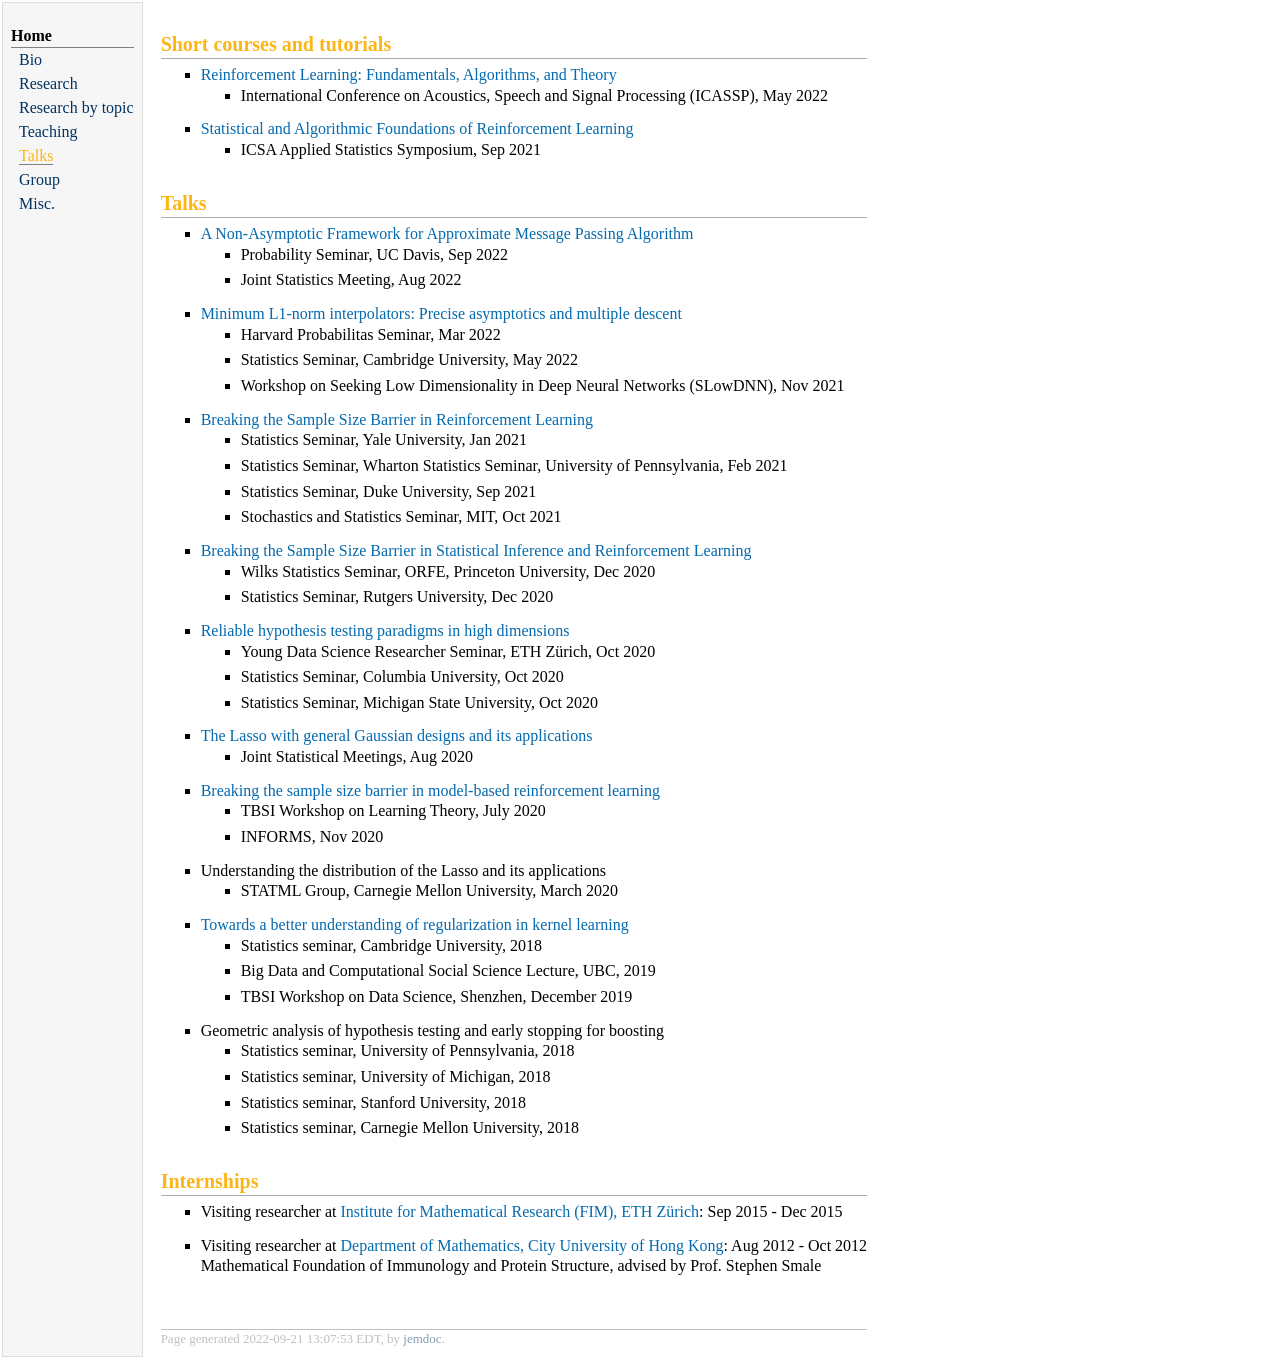
==== experience.html @ a6e08378 "Add files via upload" ====
<!DOCTYPE html PUBLIC "-//W3C//DTD XHTML 1.1//EN"
  "http://www.w3.org/TR/xhtml11/DTD/xhtml11.dtd">
<html xmlns="http://www.w3.org/1999/xhtml" xml:lang="en">
<head>
<meta name="generator" content="jemdoc, see http://jemdoc.jaboc.net/" />
<meta http-equiv="Content-Type" content="text/html;charset=utf-8" />
<link rel="stylesheet" href="jemdoc.css" type="text/css" />
<title>Yuting Wei - Wharton Statistics</title>
</head>
<body>
<table summary="Table for page layout." id="tlayout">
<tr valign="top">
<td id="layout-menu">
<div class="menu-category">Home</div>
<div class="menu-item"><a href="index.html">Bio</a></div>
<div class="menu-item"><a href="publications.html">Research</a></div>
<div class="menu-item"><a href="publications-category.html">Research&nbsp;by&nbsp;topic</a></div>
<div class="menu-item"><a href="teaching.html">Teaching</a></div>
<div class="menu-item"><a href="experience.html" class="current">Talks</a></div>
<div class="menu-item"><a href="group.html">Group</a></div>
<div class="menu-item"><a href="fun.html">Misc.</a></div>
</td>
<td id="layout-content">
<!-- Global site tag (gtag.js) - Google Analytics -->
<script async src="https://www.googletagmanager.com/gtag/js?id=UA-150369356-1"></script>
<script>
  window.dataLayer = window.dataLayer || [];
  function gtag(){dataLayer.push(arguments);}
  gtag('js', new Date());

  gtag('config', 'UA-150369356-1');
</script>
<h2>Short courses and tutorials</h2>
<ul>
<li><p><a href="documents/slides/icassp2022_tutorial.pdf">Reinforcement Learning: Fundamentals, Algorithms, and Theory</a> <br /></p>
<ul>
<li><p>International Conference on Acoustics, Speech and Signal Processing (ICASSP), May 2022</p>
</li>
</ul>

</li>
</ul>
<ul>
<li><p><a href="">Statistical and Algorithmic Foundations of Reinforcement Learning</a><br /> </p>
<ul>
<li><p>ICSA Applied Statistics Symposium, Sep 2021</p>
</li>
</ul>

</li>
</ul>
<h2>Talks</h2>
<ul>
<li><p><a href="documents/slides/slides-amp.pdf">A Non-Asymptotic Framework for Approximate Message Passing Algorithm</a> <br /></p>
<ul>
<li><p>Probability Seminar, UC Davis, Sep 2022</p>
</li>
<li><p>Joint Statistics Meeting, Aug 2022</p>
</li>
</ul>

</li>
</ul>
<ul>
<li><p><a href="documents/slides/slides-interpolation.pdf">Minimum L1-norm interpolators: Precise asymptotics and multiple descent</a> <br /></p>
<ul>
<li><p>Harvard Probabilitas Seminar, Mar 2022</p>
</li>
<li><p>Statistics Seminar, Cambridge University, May 2022</p>
</li>
<li><p>Workshop on Seeking Low Dimensionality in Deep Neural Networks (SLowDNN), Nov 2021</p>
</li>
</ul>

</li>
</ul>
<ul>
<li><p><a href="documents/slides/breaking+Q.pdf">Breaking the Sample Size Barrier in Reinforcement Learning</a> <br /> </p>
<ul>
<li><p>Statistics Seminar, Yale University, Jan 2021</p>
</li>
<li><p>Statistics Seminar, Wharton Statistics Seminar, University of Pennsylvania, Feb 2021</p>
</li>
<li><p>Statistics Seminar, Duke University, Sep 2021</p>
</li>
<li><p>Stochastics and Statistics Seminar, MIT, Oct 2021</p>
</li>
</ul>

</li>
</ul>
<ul>
<li><p><a href="documents/slides/lasso-rl.pdf">Breaking the Sample Size Barrier in Statistical Inference and Reinforcement Learning</a> <br /> </p>
<ul>
<li><p>Wilks Statistics Seminar, ORFE, Princeton University, Dec 2020</p>
</li>
<li><p>Statistics Seminar, Rutgers University, Dec 2020</p>
</li>
</ul>

</li>
</ul>
<ul>
<li><p><a href="documents/slides/testing.pdf">Reliable hypothesis testing paradigms in high dimensions</a> <br /> </p>
<ul>
<li><p>Young Data Science Researcher Seminar, ETH Zürich, Oct 2020</p>
</li>
<li><p>Statistics Seminar, Columbia University, Oct 2020</p>
</li>
<li><p>Statistics Seminar, Michigan State University, Oct 2020</p>
</li>
</ul>

</li>
</ul>
<ul>
<li><p><a href="documents/slides/lasso.pdf">The Lasso with general Gaussian designs and its applications</a> <br /></p>
<ul>
<li><p>Joint Statistical Meetings, Aug 2020</p>
</li>
</ul>

</li>
</ul>
<ul>
<li><p><a href="documents/slides/model-based-rl-slides.pdf">Breaking the sample size barrier in model-based reinforcement learning</a> <br /></p>
<ul>
<li><p>TBSI Workshop on Learning Theory, July 2020</p>
</li>
<li><p>INFORMS, Nov 2020</p>
</li>
</ul>

</li>
</ul>
<ul>
<li><p>Understanding the distribution of the Lasso and its applications<br /></p>
<ul>
<li><p>STATML Group, Carnegie Mellon University, March 2020</p>
</li>
</ul>

</li>
</ul>
<ul>
<li><p><a href="documents/slides/early-stopping-cambridge.pdf">Towards a better understanding of regularization in kernel learning</a> <br /></p>
<ul>
<li><p>Statistics seminar, Cambridge University, 2018<br /></p>
</li>
<li><p>Big Data and Computational Social Science Lecture, UBC, 2019</p>
</li>
<li><p>TBSI Workshop on Data Science, Shenzhen, December 2019</p>
</li>
</ul>

</li>
</ul>
<ul>
<li><p>Geometric analysis of hypothesis testing and early stopping for boosting <br /></p>
<ul>
<li><p>Statistics seminar, University of Pennsylvania, 2018<br /></p>
</li>
<li><p>Statistics seminar, University of Michigan, 2018<br /></p>
</li>
<li><p>Statistics seminar, Stanford University, 2018<br /></p>
</li>
<li><p>Statistics seminar, Carnegie Mellon University, 2018</p>
</li>
</ul>

</li>
</ul>
<h2>Internships</h2>
<ul>
<li><p>Visiting researcher at <a href="https://www.math.ethz.ch/research/seminar-for-statistics.html">Institute for Mathematical Research (FIM), ETH Zürich</a>:  Sep 2015 - Dec 2015</p>
</li>
</ul>
<ul>
<li><p>Visiting researcher at <a href="http://www6.cityu.edu.hk/ma/">Department of Mathematics, City University of Hong Kong</a>: Aug 2012 - Oct 2012 <br />
Mathematical Foundation of Immunology and Protein Structure, advised by Prof. Stephen Smale</p>
</li>
</ul>
<div id="footer">
<div id="footer-text">
Page generated 2022-09-21 13:07:53 EDT, by <a href="http://jemdoc.jaboc.net/">jemdoc</a>.
</div>
</div>
</td>
</tr>
</table>
<script>
  (function(i,s,o,g,r,a,m){i['GoogleAnalyticsObject']=r;i[r]=i[r]||function(){
  (i[r].q=i[r].q||[]).push(arguments)},i[r].l=1*new Date();a=s.createElement(o),
  m=s.getElementsByTagName(o)[0];a.async=1;a.src=g;m.parentNode.insertBefore(a,m)
  })(window,document,'script','//www.google-analytics.com/analytics.js','ga');
---- jemdoc.css ----
/* Default css file for jemdoc. */

table#tlayout {
    border: none;
    border-collapse: separate;
    background: white;
}

body {
	background: white;
	font-family: Georgia, serif;
	padding-bottom: 8px;
	margin: 0;
}

#layout-menu {
	background: #f6f6f6;
	border: 1px solid #dddddd;
	padding-top: 0.5em;
	padding-left: 8px;
	padding-right: 8px;
	font-size: 1.0em;
	width: auto;
	white-space: nowrap;
    text-align: left;
    vertical-align: top;
}

#layout-menu td {
	background: #f4f4f4;
    vertical-align: top;
}

#layout-content {
	padding-top: 0.0em;
	padding-left: 1.0em;
	padding-right: 1.0em;
    border: none;
    background: white;
    text-align: left;
    vertical-align: top;
}

#layout-menu a {
	line-height: 1.5em;
	margin-left: 0.5em;
}

tt {
    background: #ffffdd;
}

pre, tt {
	font-size: 90%;
	font-family: monaco, monospace;
}

a, a > tt {
	color: #046AAF;
	text-decoration: none;
}

a:hover {
	border-bottom: 1px gray dotted;
}

#layout-menu a.current:link, #layout-menu a.current:visited {
	color: #FDB515;
	border-bottom: 1px gray solid;
}
#layout-menu a:link, #layout-menu a:visited, #layout-menu a:hover {
	color: #003262;
	text-decoration: none;
}
#layout-menu a:hover {
	text-decoration: none;
}

div.menu-category {
	border-bottom: 1px solid gray;
	margin-top: 0.8em;
	padding-top: 0.2em;
	padding-bottom: 0.1em;
	font-weight: bold;
}

div.menu-item {
	padding-left: 16px;
	text-indent: -16px;
}

div#toptitle {
	padding-bottom: 0.2em;
	margin-bottom: 1.5em;
	border-bottom: 3px double gray;
}

/* Reduce space if we begin the page with a title. */
div#toptitle + h2, div#toptitle + h3 {
	margin-top: -0.7em;
}

div#subtitle {
	margin-top: 0.0em;
	margin-bottom: 0.0em;
	padding-top: 0em;
	padding-bottom: 0.1em;
}

em {
	font-style: italic;
}

strong {
	font-weight: bold;
}


h1, h2, h3 {
	color: #FDB515;
	margin-top: 0.8em;
	margin-bottom: 0.3em;
	padding-bottom: 0.2em;
	line-height: 1.0;
	padding-top: 1.2em;
	border-bottom: 1px solid #aaaaaa;
}

h1 {
	font-size: 170%;
}

h2 {
	padding-top: 0.8em;
	font-size: 125%;
}

h2 + h3 {
    padding-top: 0.2em;
}

h3 {
	font-size: 110%;
	border-bottom: none;
}

p {
	margin-top: 0.0em;
	margin-bottom: 0.8em;
	padding: 0;
	line-height: 1.3;
}

pre {
	padding: 0;
	margin: 0;
}

div#footer {
	font-size: small;
	border-top: 1px solid #c0c0c0;
	padding-top: 0.1em;
	margin-top: 4.0em;
	color: #c0c0c0;
}

div#footer a {
	color: #80a0b0;
}

div#footer-text {
	float: left;
	padding-bottom: 8px;
}

ul, ol, dl {
	margin-top: 0.2em;
	padding-top: 0;
	margin-bottom: 0.8em;
}

dt {
	margin-top: 0.5em;
	margin-bottom: 0;
}

dl {
	margin-left: 20px;
}

dd {
	color: #222222;
}

dd > *:first-child {
	margin-top: 0;
}

ul {
	list-style-position: outside;
	list-style-type: square;
}

p + ul, p + ol {
	margin-top: -0.5em;
}

li ul, li ol {
	margin-top: -0.3em;
}

ol {
	list-style-position: outside;
	list-style-type: decimal;
}

li p, dd p {
	margin-bottom: 0.3em;
}


ol ol {
	list-style-type: lower-alpha;
}

ol ol ol {
	list-style-type: lower-roman;
}

p + div.codeblock {
	margin-top: -0.6em;
}

div.codeblock, div.infoblock {
	margin-right: 0%;
	margin-top: 1.2em;
	margin-bottom: 1.3em;
}

div.blocktitle {
	font-weight: bold;
	color: #cd7b62;
	margin-top: 1.2em;
	margin-bottom: 0.1em;
}

div.blockcontent {
	border: 1px solid silver;
	padding: 0.3em 0.5em;
}

div.infoblock > div.blockcontent {
	background: #ffffee;
}

div.blockcontent p + ul, div.blockcontent p + ol {
	margin-top: 0.4em;
}

div.infoblock p {
	margin-bottom: 0em;
}

div.infoblock li p, div.infoblock dd p {
	margin-bottom: 0.5em;
}

div.infoblock p + p {
	margin-top: 0.8em;
}

div.codeblock > div.blockcontent {
	background: #f6f6f6;
}

span.pycommand {
	color: #000070;
}

span.statement {
	color: #008800;
}
span.builtin {
	color: #000088;
}
span.special {
	color: #990000;
}
span.operator {
	color: #880000;
}
span.error {
	color: #aa0000;
}
span.comment, span.comment > *, span.string, span.string > * {
	color: #606060;
}

@media print {
	#layout-menu { display: none; }
}

#fwtitle {
	margin: 2px;
}

#fwtitle #toptitle {
	padding-left: 0.5em;
	margin-bottom: 0.5em;
}

#layout-content h1:first-child, #layout-content h2:first-child, #layout-content h3:first-child {
	margin-top: -0.7em;
}

div#toptitle h1, #layout-content div#toptitle h1 {
	margin-bottom: 0.0em;
	padding-bottom: 0.1em;
	padding-top: 0;
	margin-top: 0.5em;
	border-bottom: none;
}

img.eq {
	padding: 0;
	padding-left: 0.1em;
	padding-right: 0.1em;
	margin: 0;
}

img.eqwl {
	padding-left: 2em;
	padding-top: 0.6em;
	padding-bottom: 0.2em;
	margin: 0;
}

table {
    border: 2px solid black;
    border-collapse: collapse;
}

td {
    padding: 2px;
    padding-left: 0.5em;
    padding-right: 0.5em;
    text-align: center;
    border: 1px solid gray;
}

table + table {
    margin-top: 1em;
}

tr.heading {
    font-weight: bold;
    border-bottom: 2px solid black;
}

img {
    border: none;
}

table.imgtable, table.imgtable td {
    border: none;
    text-align: left;
}
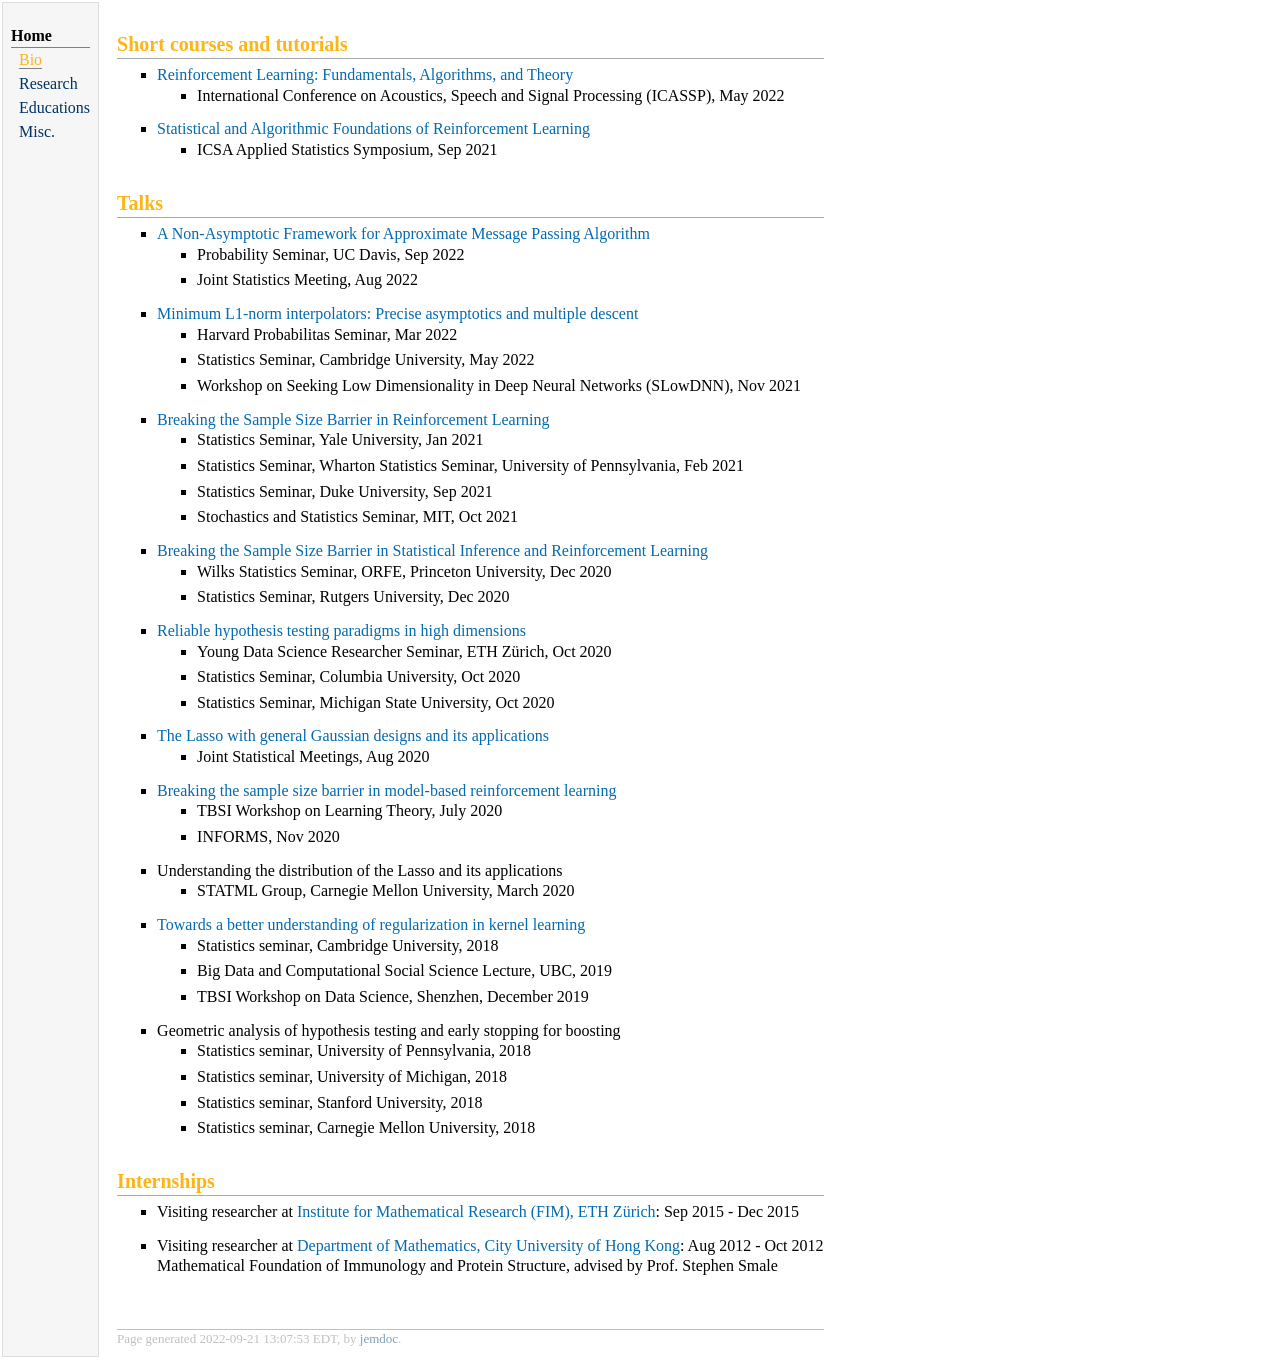
==== commit b9dec28b: "Update experience.html" ====
--- a/experience.html
+++ b/experience.html
@@ -5,19 +5,16 @@
 <meta name="generator" content="jemdoc, see http://jemdoc.jaboc.net/" />
 <meta http-equiv="Content-Type" content="text/html;charset=utf-8" />
 <link rel="stylesheet" href="jemdoc.css" type="text/css" />
-<title>Yuting Wei - Wharton Statistics</title>
+<title>Leda Wang - USTC Mathematics</title>
 </head>
 <body>
 <table summary="Table for page layout." id="tlayout">
 <tr valign="top">
 <td id="layout-menu">
 <div class="menu-category">Home</div>
-<div class="menu-item"><a href="index.html">Bio</a></div>
+<div class="menu-item"><a href="index.html" class="current">Bio</a></div>
 <div class="menu-item"><a href="publications.html">Research</a></div>
-<div class="menu-item"><a href="publications-category.html">Research&nbsp;by&nbsp;topic</a></div>
-<div class="menu-item"><a href="teaching.html">Teaching</a></div>
-<div class="menu-item"><a href="experience.html" class="current">Talks</a></div>
-<div class="menu-item"><a href="group.html">Group</a></div>
+<div class="menu-item"><a href="experience.html">Educations</a></div>
 <div class="menu-item"><a href="fun.html">Misc.</a></div>
 </td>
 <td id="layout-content">
